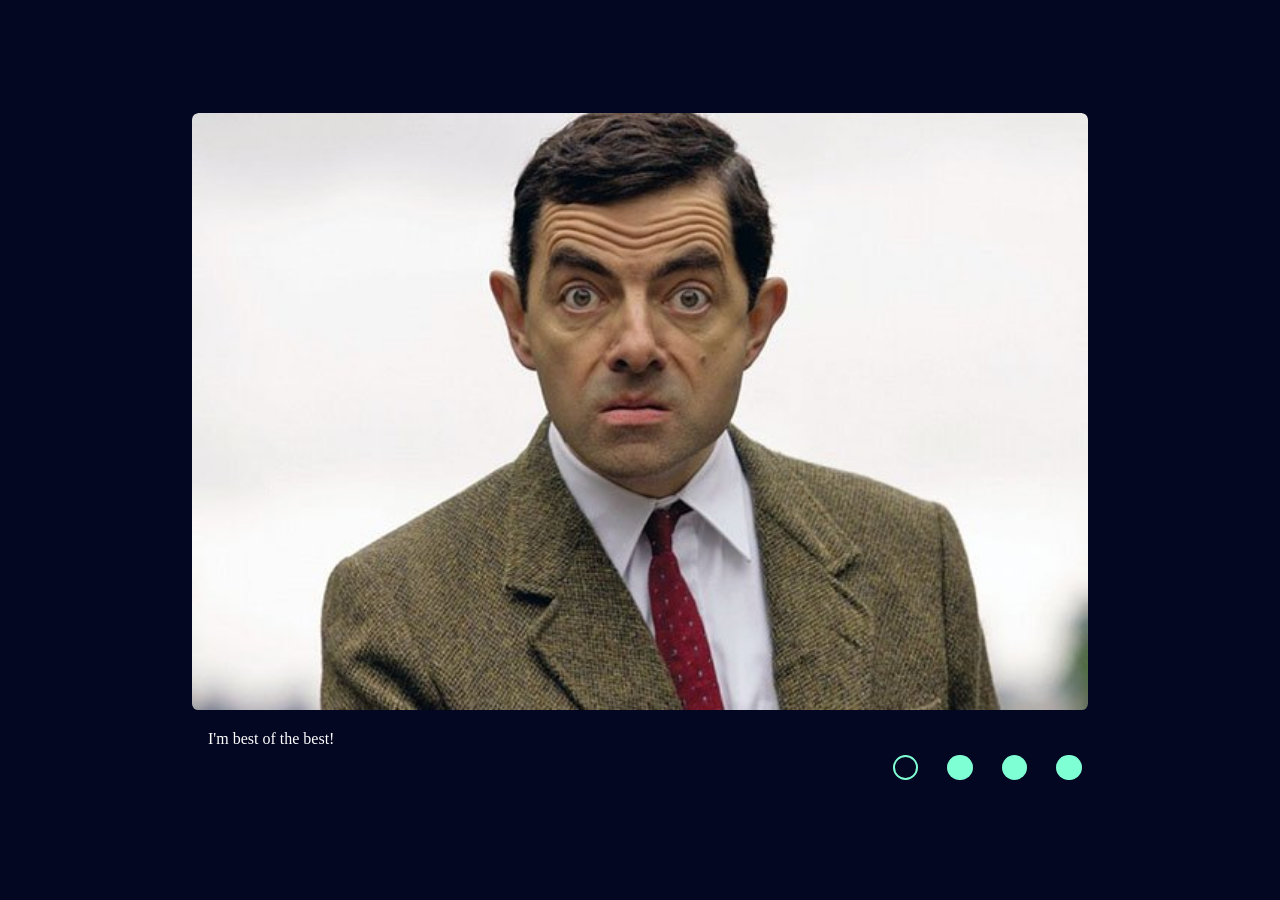
==== cssMemeSlider/index.html @ 1b695b5e "feat: add adaptive (Sun, Sep 15, 2024 10:29:09 PM)" ====
<!DOCTYPE html>
<html lang="en">
<head>
    <meta charset="UTF-8">
    <meta http-equiv="X-UA-Compatible" content="IE=edge">
    <meta name="viewport" content="width=device-width, initial-scale=1.0">
    <link rel="stylesheet" href="styles.css">
    <title>Css meme slider</title>
</head>
<body>
    <div class="container">
        <input class="radio" type="radio" name="slider" id="radio1" value="1" checked>
            
            <input class="radio" type="radio" name="slider" id="radio2" value="2">
            
            <input class="radio" type="radio" name="slider" id="radio3" value="3">
            
            <input class="radio" type="radio" name="slider" id="radio4" value="4">
            
            <div class="label-container">
                <label class="label" for="radio1">
                    <span class="label-phone1"></span>
                </label>
                <label class="label" for="radio2">
                    <span class="label-phone2"></span>
                </label>
                <label class="label" for="radio3">
                    <span class="label-phone3"></span>
                </label>
                <label class="label" for="radio4">
                    <span class="label-phone4"></span>
                </label>
            </div>
        <ul class="container-slider">
            <li class="slide1">
                <img class="slide-img" src="images/1.jpg" alt="">
                <p class="slide-text">I'm best of the best!</p>
            </li>
            <li class="slide2">
                <img class="slide-img" src="images/2.jpg" alt="">
                <p class="slide-text">I'm best of the best of the best!</p>
            </li>
            <li class="slide3">
                <img class="slide-img" src="images/3.jpg" alt="">
                <p class="slide-text">Keep going... I believe in you!</p>
            </li>
            <li class="slide4">
                <img class="slide-img" src="images/4.jpg" alt="">
                <p class="slide-text">Don't stop!</p>
            </li>
        </ul>
    </div>
</body>
</html>
---- cssMemeSlider/styles.css ----
* {
    box-sizing: border-box;
    padding: 0;
    margin: 0;
}
.container {
    width: 100vw;
    height: 100vh;
    background-color: rgb(4, 7, 34);
    display: flex;
    flex-direction: column-reverse;
    justify-content: center;
    align-items: center;
}

.container-slider {
    width: 60vw;
    display: flex;
    list-style-type: none;
    overflow: hidden;
    border-radius: 0.5vw;
}

.slide-img {
    width: 60vw;
    border-radius: 0.5vw;
}

.slide {
    list-style-type: none;
}

.label-box {
    display: flex;
}

.slide-text {
    color: white;
    padding-left: 1rem;
    margin-top: 1em;
    font-size: clamp(1em, 1vw, 2em);
}

.label {
    display: flex;
    justify-content: center;
    align-items: center;
    width: 3vw;
    height: 3vw;
    border-radius: 50%;
    box-sizing: border-box;
    cursor: pointer;
    
}

.radio {
    display: none;
}

.label span {
    display: block;
    width: 2vw;
    height: 2vw;
    background-color: aquamarine;
    border-radius: 50%;
}

.label-container {
    width: 100%;
    display: flex;
    gap: 1em;
    justify-content: end;
    padding: 0 20vw 0 20vw;
}

#radio1:checked ~ .label-container .label .label-phone1{
    background-color: transparent;
    border: 0.2vw solid aquamarine;
}

#radio2:checked ~ .label-container .label .label-phone2{
    background-color: transparent;
    border: 0.2vw solid aquamarine;
}

#radio3:checked ~ .label-container .label .label-phone3{
    background-color: transparent;
    border: 0.2vw solid aquamarine;
}

#radio4:checked ~ .label-container .label .label-phone4{
    background-color: transparent;
    border: 0.2vw solid aquamarine;
}

.label:hover span {
    background-color: white;
}

#radio1:checked ~ .label-container .label:hover .label-phone1{
    background-color: rgb(4, 7, 34);
    border-color: white;
}

#radio2:checked ~ .label-container .label:hover .label-phone2{
    background-color: rgb(4, 7, 34);
    border-color: white;
}

#radio3:checked ~ .label-container .label:hover .label-phone3{
    background-color: rgb(4, 7, 34);
    border-color: white;
}

#radio4:checked ~ .label-container .label:hover .label-phone4{
    background-color: rgb(4, 7, 34);
    border-color: white;
}

.label-container .label .label-phone1:active,
.label-container .label .label-phone2:active,
.label-container .label .label-phone3:active,
.label-container .label .label-phone4:active {
    background-color: rgba(255, 255, 255, 0.6);
    border-color: rgba(255, 255, 255, 0.6);
}

#radio1:checked ~ .label-container .label .label-phone1:active,
#radio2:checked ~ .label-container .label .label-phone2:active,
#radio3:checked ~ .label-container .label .label-phone3:active,
#radio4:checked ~ .label-container .label .label-phone4:active{
    border-color: rgba(255, 255, 255, 0.6);
}

#radio1:checked ~ ul li {
    transform: translateX(0);
    transition: all 0.5s ease-in-out;
}

#radio2:checked ~ ul li{
    transform: translateX(-60vw);
    transition: all 0.5s ease-in-out;
}

#radio3:checked ~ ul li{
    transform: translateX(-120vw);
    transition: all 0.5s ease-in-out;
}

#radio4:checked ~ ul li{
    transform: translateX(-180vw);
    transition: all 0.5s ease-in-out;
}



@media (max-width: 1280px) {
    .container-slider {
        width: 70vw;
    }

    .slide-img {
        width: 70vw;
    }

    #radio2:checked ~ ul li{
        transform: translateX(-70vw);
        transition: all 0.5s ease-in-out;
    }
    
    #radio3:checked ~ ul li{
        transform: translateX(-140vw);
        transition: all 0.5s ease-in-out;
    }
    
    #radio4:checked ~ ul li{
        transform: translateX(-210vw);
        transition: all 0.5s ease-in-out;
    }

    .label-container {
        padding: 0 15vw 0 15vw;
    }
}

@media (max-width: 1000px) {
    .container-slider {
        width: 80vw;
    }

    .slide-img {
        width: 80vw;
    }

    #radio2:checked ~ ul li{
        transform: translateX(-80vw);
        transition: all 0.5s ease-in-out;
    }
    
    #radio3:checked ~ ul li{
        transform: translateX(-160vw);
        transition: all 0.5s ease-in-out;
    }
    
    #radio4:checked ~ ul li{
        transform: translateX(-240vw);
        transition: all 0.5s ease-in-out;
    }

    .label-container {
        padding: 0 10vw 0 10vw;
    }

    .label {
        width: 3.5vw;
        height: 3.5vw;
    }

    .label span {
        width: 2.5vw;
        height: 2.5vw;
    }
}

@media (max-width: 767px) {
    .container-slider {
        width: 80vw;
    }

    .slide-img {
        width: 80vw;
    }

    #radio2:checked ~ ul li{
        transform: translateX(-80vw);
        transition: all 0.5s ease-in-out;
    }
    
    #radio3:checked ~ ul li{
        transform: translateX(-160vw);
        transition: all 0.5s ease-in-out;
    }
    
    #radio4:checked ~ ul li{
        transform: translateX(-240vw);
        transition: all 0.5s ease-in-out;
    }

    .label-container {
        justify-content: center;
    }

    .label {
        width: 4vw;
        height: 4vw;
    }

    .label span {
        width: 3vw;
        height: 3vw;
    }

    .label-container {
        margin-top: 1em;
    }
}

@media (max-width: 600px) {
    .label {
        width: 4.5vw;
        height: 4.5vw;
    }

    .label span {
        width: 3.5vw;
        height: 3.5vw;
    }

}

@media (max-width: 600px) {
    .label {
        width: 5vw;
        height: 5vw;
    }

    .label span {
        width: 4vw;
        height: 4vw;
    }

    .slide-text {
        font-size: clamp(0.8em, 1vw, 2em);
    }
    
}

@media (hover: none) {
    #radio1:checked ~ .label-container .label:hover .label-phone1{
        background-color: rgb(4, 7, 34);
        border-color: aquamarine;
    }
    
    #radio2:checked ~ .label-container .label:hover .label-phone2{
        background-color: rgb(4, 7, 34);
        border-color: aquamarine;
    }
    
    #radio3:checked ~ .label-container .label:hover .label-phone3{
        background-color: rgb(4, 7, 34);
        border-color: aquamarine;
    }
    
    #radio4:checked ~ .label-container .label:hover .label-phone4{
        background-color: rgb(4, 7, 34);
        border-color: aquamarine;
    }
    
}
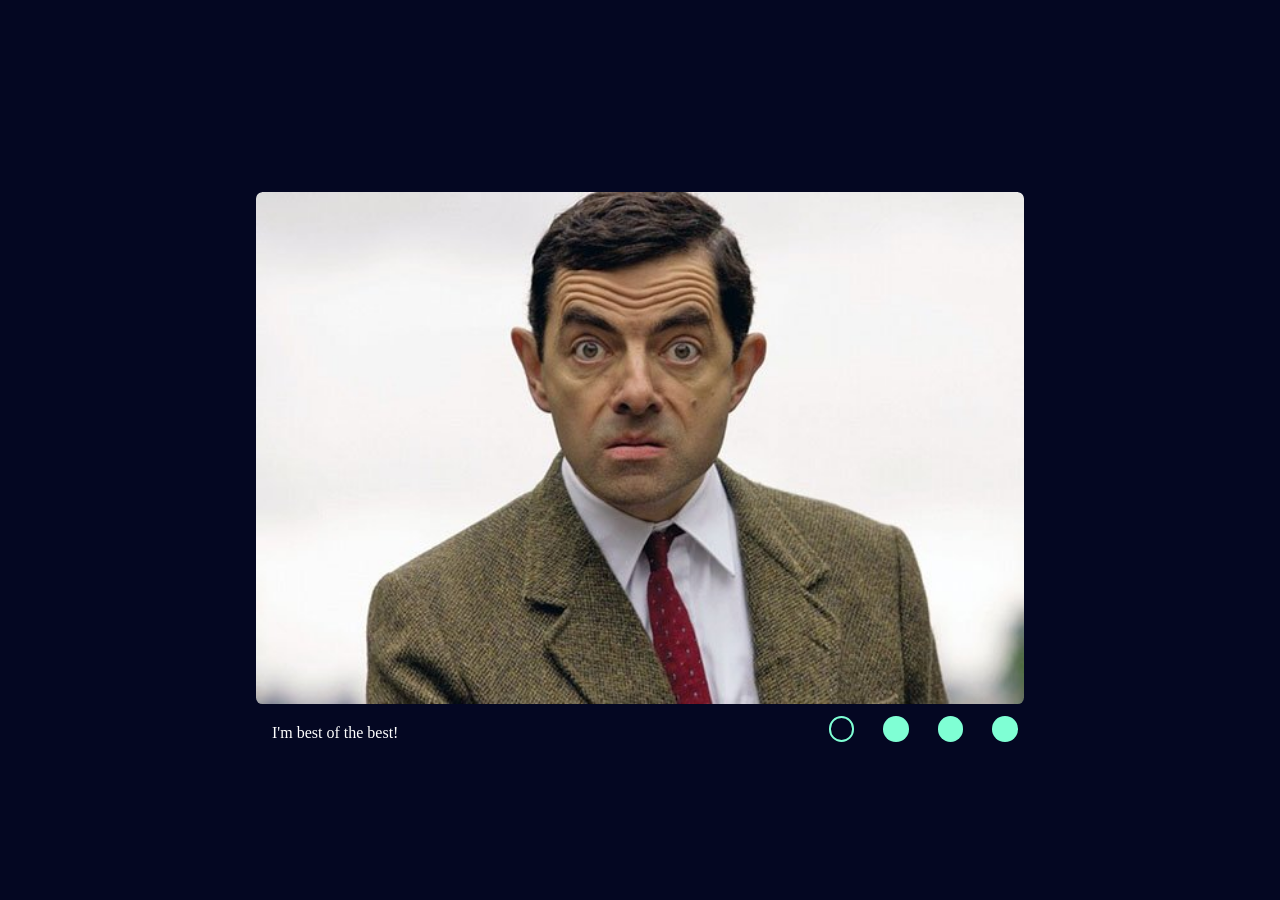
==== commit de391bfc: "refactor: editing mobile version (Wed, Sep 18, 2024 10:10:09 PM)" ====
--- a/cssMemeSlider/index.html
+++ b/cssMemeSlider/index.html
@@ -9,46 +9,48 @@
 </head>
 <body>
     <div class="container">
+        
         <input class="radio" type="radio" name="slider" id="radio1" value="1" checked>
-            
             <input class="radio" type="radio" name="slider" id="radio2" value="2">
-            
             <input class="radio" type="radio" name="slider" id="radio3" value="3">
-            
             <input class="radio" type="radio" name="slider" id="radio4" value="4">
-            
-            <div class="label-container">
-                <label class="label" for="radio1">
-                    <span class="label-phone1"></span>
-                </label>
-                <label class="label" for="radio2">
-                    <span class="label-phone2"></span>
-                </label>
-                <label class="label" for="radio3">
-                    <span class="label-phone3"></span>
-                </label>
-                <label class="label" for="radio4">
-                    <span class="label-phone4"></span>
-                </label>
+                    <div class="close"></div>
+
+        <div class="container-slider">
+            <div class="slide1 slide-block">
+                <img class="slide-img slide-block" src="images/1.jpg" alt="">
             </div>
-        <ul class="container-slider">
-            <li class="slide1">
-                <img class="slide-img" src="images/1.jpg" alt="">
-                <p class="slide-text">I'm best of the best!</p>
-            </li>
-            <li class="slide2">
+            <div class="slide2 slide-block">
                 <img class="slide-img" src="images/2.jpg" alt="">
-                <p class="slide-text">I'm best of the best of the best!</p>
-            </li>
-            <li class="slide3">
-                <img class="slide-img" src="images/3.jpg" alt="">
-                <p class="slide-text">Keep going... I believe in you!</p>
-            </li>
-            <li class="slide4">
-                <img class="slide-img" src="images/4.jpg" alt="">
-                <p class="slide-text">Don't stop!</p>
-            </li>
-        </ul>
+            </div>
+            <div class="slide3">
+                <img class="slide-img slide-block" src="images/3.jpg" alt="">
+            </div>
+            <div class="slide4">
+                <img class="slide-img slide-block" src="images/4.jpg" alt="">
+            </div>
+        </div>
+        <div class="text-container">
+            <p class="slide-text1">I'm best of the best!</p>
+            <p class="slide-text2">I'm best of the best of the best!</p>
+            <p class="slide-text3">Keep going... I believe in you!</p>
+            <p class="slide-text4">Don't stop!</p>
+        </div>
+        <div class="label-container">
+            <label class="label" for="radio1">
+                <span class="label-phone1"></span>
+            </label>
+            <label class="label" for="radio2">
+                <span class="label-phone2"></span>
+            </label>
+            <label class="label" for="radio3">
+                <span class="label-phone3"></span>
+            </label>
+            <label class="label" for="radio4">
+                <span class="label-phone4"></span>
+            </label>
+        </div>
+
     </div>
 </body>
 </html>
--- a/cssMemeSlider/styles.css
+++ b/cssMemeSlider/styles.css
@@ -7,10 +7,10 @@
     width: 100vw;
     height: 100vh;
     background-color: rgb(4, 7, 34);
-    display: flex;
-    flex-direction: column-reverse;
-    justify-content: center;
-    align-items: center;
+    display: grid;
+    grid-template-columns: 1fr 60vw 1fr;
+    grid-template-rows: 1fr auto 1fr;
+    overflow: hidden;
 }
 
 .container-slider {
@@ -19,7 +19,11 @@
     list-style-type: none;
     overflow: hidden;
     border-radius: 0.5vw;
-}
+    grid-column-start: 2;
+    grid-row-start: 2;
+}
+
+
 
 .slide-img {
     width: 60vw;
@@ -34,11 +38,16 @@
     display: flex;
 }
 
-.slide-text {
+.slide-text1,
+.slide-text2,
+.slide-text3,
+.slide-text4 {
     color: white;
     padding-left: 1rem;
     margin-top: 1em;
     font-size: clamp(1em, 1vw, 2em);
+    flex-shrink: 0;
+    height: 1em;
 }
 
 .label {
@@ -66,11 +75,25 @@
 }
 
 .label-container {
-    width: 100%;
     display: flex;
     gap: 1em;
     justify-content: end;
-    padding: 0 20vw 0 20vw;
+    grid-column-start: 2;
+    grid-row-start: 3;
+    align-self: flex-start;
+    margin-top: 0.1em;
+}
+
+
+.text-container {
+    width: 50%;
+    height: 3em;
+    overflow: hidden;
+    grid-column-start: 2;
+    grid-row-start: 3;
+    display: flex;
+    flex-wrap: nowrap;
+    gap: 30vw;
 }
 
 #radio1:checked ~ .label-container .label .label-phone1{
@@ -78,19 +101,101 @@
     border: 0.2vw solid aquamarine;
 }
 
+#radio1:checked ~ .text-container .slide-text1 {
+    transition: transform 0.5s ease-in-out;
+}
+
+#radio1:checked ~ .text-container .slide-text2 {
+    transform: translateX(calc(40vw - 70%));
+    transition: transform 0.5s ease-in-out;
+
+}
+
+#radio1:checked ~ .text-container .slide-text3 {
+    transform: translateX(calc(-30vw - 30%));
+    transition: transform 0.5s ease-in-out;
+}
+
+#radio1:checked ~ .text-container .slide-text4 {
+    transform: translateX(calc(-30vw - 70%));
+    transition: transform 0.5s ease-in-out;
+}
+
 #radio2:checked ~ .label-container .label .label-phone2{
     background-color: transparent;
     border: 0.2vw solid aquamarine;
 }
 
+#radio2:checked ~ .text-container .slide-text1 {
+    transform: translateX(-40vw);
+    transition: all 0.5s ease-in-out;
+}
+
+
+#radio2:checked ~ .text-container .slide-text2 {
+    transform: translateX(calc(-30vw - 70%));
+    transition: transform 0.5s ease-in-out;
+}
+
+#radio2:checked ~ .text-container .slide-text3 {
+    transform: translateX(calc(-30vw - 40%));
+    transition: transform 0.5s ease-in-out;
+}
+
+#radio2:checked ~ .text-container .slide-text4 {
+    transform: translateX(calc(-30vw - 70%));
+    transition: transform 0.5s ease-in-out;
+}
+
+
 #radio3:checked ~ .label-container .label .label-phone3{
     background-color: transparent;
     border: 0.2vw solid aquamarine;
 }
 
+#radio3:checked ~ .text-container .slide-text3 {
+    transform: translateX(calc(-60vw - 170%));
+    transition: transform 0.5s ease-in-out;
+}
+
+#radio3:checked ~ .text-container .slide-text1 {
+    transform: translateX(calc(-60vw - 170%));
+    transition: transform 0.5s ease-in-out;
+}
+
+#radio3:checked ~ .text-container .slide-text2 {
+    transform: translateX(calc(-60vw - 170%));
+    transition: transform 0.5s ease-in-out;
+}
+
+#radio3:checked ~ .text-container .slide-text4 {
+    transform: translateX(calc(-30vw - 70%));
+    transition: transform 0.5s ease-in-out;
+}
+
 #radio4:checked ~ .label-container .label .label-phone4{
     background-color: transparent;
     border: 0.2vw solid aquamarine;
+}
+
+#radio4:checked ~ .text-container .slide-text4 {
+    transform: translateX(calc(-90vw - 650%));
+    transition: transform 0.5s ease-in-out;
+}
+
+#radio4:checked ~ .text-container .slide-text1 {
+    transform: translateX(calc(-60vw - 170%));
+    transition: transform 0.5s ease-in-out;
+}
+
+#radio4:checked ~ .text-container .slide-text3 {
+    transform: translateX(calc(-90vw - 240%));
+    transition: transform 0.5s ease-in-out;
+}
+
+#radio4:checked ~ .text-container .slide-text2 {
+    transform: translateX(calc(-60vw - 170%));
+    transition: transform 0.5s ease-in-out;
 }
 
 .label:hover span {
@@ -132,167 +237,95 @@
     border-color: rgba(255, 255, 255, 0.6);
 }
 
-#radio1:checked ~ ul li {
+#radio1:checked ~ .container-slider .slide-block {
     transform: translateX(0);
     transition: all 0.5s ease-in-out;
 }
 
-#radio2:checked ~ ul li{
+#radio2:checked ~ .container-slider .slide-block {
     transform: translateX(-60vw);
     transition: all 0.5s ease-in-out;
 }
 
-#radio3:checked ~ ul li{
+#radio2:checked ~ .slide-text2 {
+    transform: translateX(-60vw);
+    transition: transform 0.5s ease-in-out;
+}
+
+#radio3:checked ~ .container-slider .slide-block{
     transform: translateX(-120vw);
     transition: all 0.5s ease-in-out;
 }
 
-#radio4:checked ~ ul li{
+#radio4:checked ~ .container-slider .slide-block{
     transform: translateX(-180vw);
     transition: all 0.5s ease-in-out;
 }
 
 
 
-@media (max-width: 1280px) {
-    .container-slider {
-        width: 70vw;
-    }
-
-    .slide-img {
-        width: 70vw;
-    }
-
-    #radio2:checked ~ ul li{
-        transform: translateX(-70vw);
-        transition: all 0.5s ease-in-out;
-    }
-    
-    #radio3:checked ~ ul li{
-        transform: translateX(-140vw);
-        transition: all 0.5s ease-in-out;
-    }
-    
-    #radio4:checked ~ ul li{
-        transform: translateX(-210vw);
-        transition: all 0.5s ease-in-out;
+@media (max-width: 767px) {
+    .slide-text1,
+    .slide-text2,
+    .slide-text3,
+    .slide-text4 {
+        font-size: 0.8em;
     }
 
     .label-container {
-        padding: 0 15vw 0 15vw;
-    }
-}
-
-@media (max-width: 1000px) {
+        margin-top: 0.8em;
+        justify-content: center;
+    }
+
+    .container {
+        grid-template-columns: 1fr 80vw 1fr;
+    }
+
     .container-slider {
         width: 80vw;
     }
 
+    .text-container {
+        width: 80%;
+        margin-top: 2em;
+    }
+
     .slide-img {
         width: 80vw;
     }
 
-    #radio2:checked ~ ul li{
+    #radio1:checked ~ .container-slider .slide-block {
+        transform: translateX(0);
+        transition: all 0.5s ease-in-out;
+    }
+    
+    #radio2:checked ~ .container-slider .slide-block {
         transform: translateX(-80vw);
         transition: all 0.5s ease-in-out;
     }
     
-    #radio3:checked ~ ul li{
+    
+    #radio3:checked ~ .container-slider .slide-block{
         transform: translateX(-160vw);
         transition: all 0.5s ease-in-out;
     }
     
-    #radio4:checked ~ ul li{
-        transform: translateX(-240vw);
+    #radio4:checked ~ .container-slider .slide-block{
+        transform: translateX(-230vw);
         transition: all 0.5s ease-in-out;
     }
 
-    .label-container {
-        padding: 0 10vw 0 10vw;
-    }
-
     .label {
-        width: 3.5vw;
-        height: 3.5vw;
+        min-width: 1.1em;
+        min-height: 1.1em;
+        flex-shrink: 0;
     }
 
     .label span {
-        width: 2.5vw;
-        height: 2.5vw;
-    }
-}
-
-@media (max-width: 767px) {
-    .container-slider {
-        width: 80vw;
-    }
-
-    .slide-img {
-        width: 80vw;
-    }
-
-    #radio2:checked ~ ul li{
-        transform: translateX(-80vw);
-        transition: all 0.5s ease-in-out;
-    }
-    
-    #radio3:checked ~ ul li{
-        transform: translateX(-160vw);
-        transition: all 0.5s ease-in-out;
-    }
-    
-    #radio4:checked ~ ul li{
-        transform: translateX(-240vw);
-        transition: all 0.5s ease-in-out;
-    }
-
-    .label-container {
-        justify-content: center;
-    }
-
-    .label {
-        width: 4vw;
-        height: 4vw;
-    }
-
-    .label span {
-        width: 3vw;
-        height: 3vw;
-    }
-
-    .label-container {
-        margin-top: 1em;
-    }
-}
-
-@media (max-width: 600px) {
-    .label {
-        width: 4.5vw;
-        height: 4.5vw;
-    }
-
-    .label span {
-        width: 3.5vw;
-        height: 3.5vw;
-    }
-
-}
-
-@media (max-width: 600px) {
-    .label {
-        width: 5vw;
-        height: 5vw;
-    }
-
-    .label span {
-        width: 4vw;
-        height: 4vw;
-    }
-
-    .slide-text {
-        font-size: clamp(0.8em, 1vw, 2em);
-    }
-    
+        min-width: 0.7em;
+        min-height: 0.7em;
+        flex-shrink: 0;
+    }
 }
 
 @media (hover: none) {
